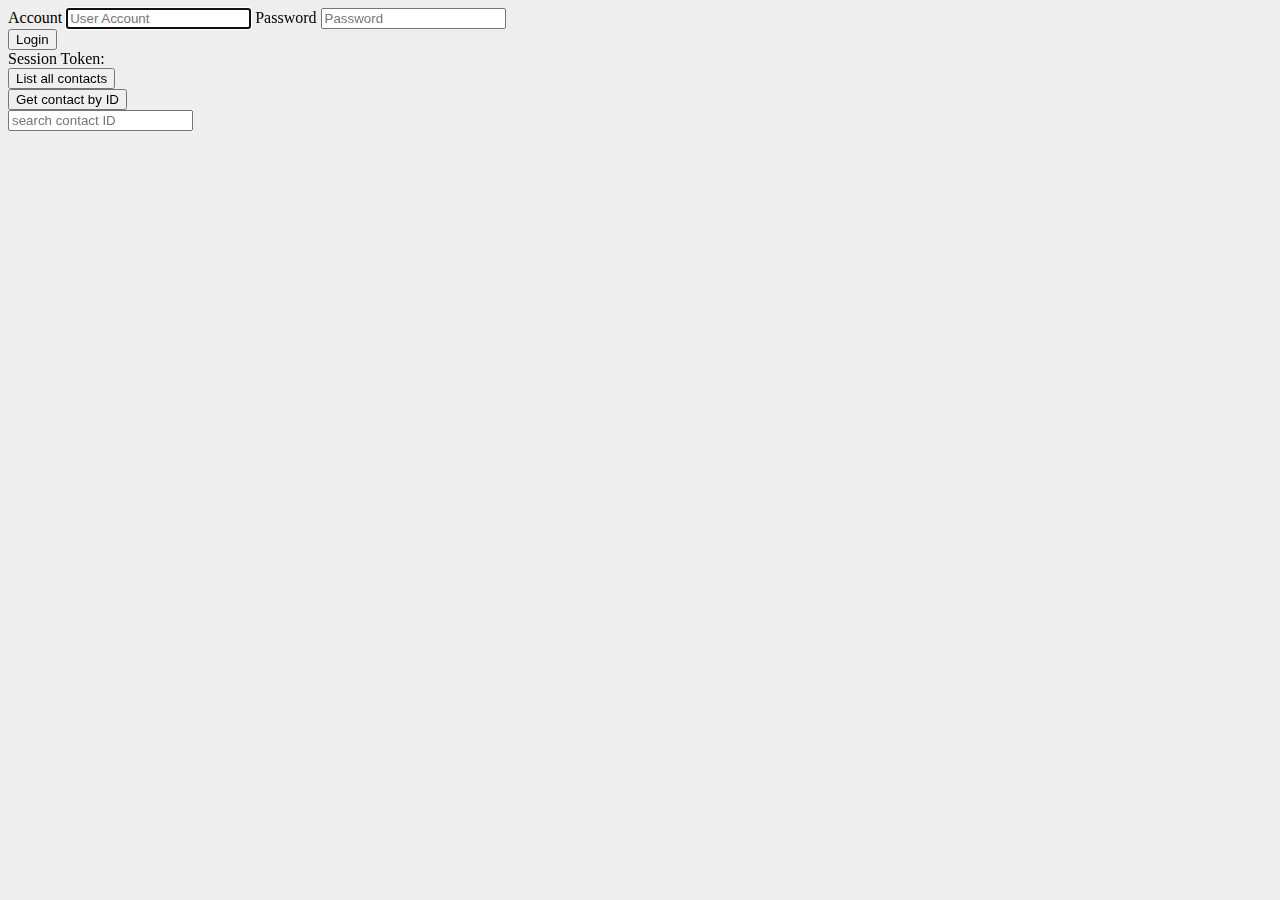
==== manager/apitest.html @ 23540a8c "Modify panel and rows" ====
<!doctype html>

<html lang="en">
<head>
	<meta charset="utf-8">

	<title>Baas Contacts Manager</title>
	<meta name="description" content="The Baas Contacts">
	<meta name="author" content="rc3">
		
	<meta name="viewport" content="width=device-width, initial-scale=1.0">

	<link type="image/x-icon" rel="shortcut icon" href="favicon.ico">
	<link type="image/x-icon" rel="icon" href="favicon.ico" />

	<link rel="stylesheet" href="../css/reset.css">
	<link rel="stylesheet" href="../css/bootstrap.css">
	<link rel="stylesheet" href="../css/bootstrap-theme.css">
	<link rel="stylesheet" href="../css/styles.css">
	<link rel="stylesheet" href="../css/styles-contacts.css">

	<script src="../js/libs/jquery-2.1.1.js"></script>
	<script>

		var sessionToken="";
		var baseURL=window.location.origin;

		$(document).ready(function(){
			registerButtonEvent();

		});

		function registerButtonEvent() {

			$("#login").click(function() {
				console.info("login button pressed...");

				var url=baseURL+"/api/login";

				console.info("url="+url);

				var data={
					username: $("#inputAccount").val(),
					password: $("#inputPassword").val()
				};

				 jQuery.ajax({
			        url:    url ,
					dataType: 'json',
					type: 'post',
					data: data,
			        success: function(result) {
	                	sessionToken=result.data['X-BB-SESSION'];
	                	console.info("sessionToken="+sessionToken);
	                	$("#sessionToken").removeClass("alert-warning");
	                	$("#sessionToken").addClass("alert-success");
	                	$("#sessionToken").html("Session Token: "+sessionToken);
	     			},
					error:function(jqXHR, ajaxOptions, thrownError){
						console.error("status="+jqXHR.status+"response="+jqXHR.responseText);
						var result=JSON.parse(jqXHR.responseText);
						var message=result.message;
						if(!message) {
							message="unknown";
						}

						$("#sessionToken").addClass("alert-warning");
						$("#sessionToken").html("Message: "+message);
					}
			    });

			});

			$("#contacts").click(function() {
				console.info("contacts button pressed...");

				var url=baseURL+"/api/contacts";

				 jQuery.ajax({
			        url:    url ,
					dataType: 'json',
					type: 'get',
					headers: { "X-BB-SESSION": sessionToken},
			        success: function(result) {

	                	var data=JSON.stringify(result, undefined, 2);
	                	$("#panel_body").removeClass("alert-warning");
	                	$("#panel_body").addClass("alert-success");
	                	$("#gird_data").html(data);
	                	
	     			},
					error:function(jqXHR, ajaxOptions, thrownError){
						console.error("status="+jqXHR.status+"response="+jqXHR.responseText);
						var errorMsg=JSON.stringify(JSON.parse(jqXHR.responseText), undefined, 2);
						$("#panel_body").addClass("alert-warning");
						$("#gird_data").html(errorMsg);
					}
			    });

			});

			$("#contact_by_id").click(function() {
				console.info("contact_by_id button pressed...");

				var contactId=$("#search_id").val();
				console.info("contactId="+contactId);
				var url=baseURL+"/api/contacts/"+contactId;

				 jQuery.ajax({
			        url:    url ,
					dataType: 'json',
					type: 'get',
					headers: { "X-BB-SESSION": sessionToken},
			        success: function(result) {

	                	var data=JSON.stringify(result, undefined, 2);
	                	$("#panel_body").removeClass("alert-warning");
	                	$("#panel_body").addClass("alert-success");
	                	$("#gird_data").html(data);
	                	
	     			},
					error:function(jqXHR, ajaxOptions, thrownError){
						console.error("status="+jqXHR.status+"response="+jqXHR.responseText);
						var errorMsg=JSON.stringify(JSON.parse(jqXHR.responseText), undefined, 2);
						$("#panel_body").addClass("alert-warning");
						$("#gird_data").html(errorMsg);

					}
			    });

			});
		}
	</script>
		
</head>

<body>

	<div class="container">
		<div class="panel">

			<div class="row ">
				<div class="col-md-3">

					<label for="inputAccount" class="sr-only">Account</label>
					<input type="text" id="inputAccount" class="form-control" placeholder="User Account" required autofocus>
					<label for="inputPassword" class="sr-only">Password</label>
					<input type="password" id="inputPassword" class="form-control" placeholder="Password" required>
				</div>
				<div class="col-md-9">
					<button type="button" class="btn btn-primary" id="login">Login</button>
				</div>				
			</div>

			<div class="row ">
				<div class="col-md-12">
				<div class="panel" id="sessionToken">
					Session Token:
				</div>
				</div>
			</div>

			<div class="row ">
				<div class="col-md-2">
					<button type="button" class="btn btn-primary" id="contacts">List all contacts</button>
				</div>
				<div class="col-md-2">
					<button type="button" class="btn btn-primary" id="contact_by_id">Get contact by ID</button>
				</div>
				<div class="col-md-8">
					<input id="search_id" type="text" class="form-control" placeholder="search contact ID" />
				</div>
			</div>
		
		</div>


		<div class="panel panel-primary">
			<div class="panel-body" id="panel_body" style="min-height: 10px; max-height: 480px; overflow: auto;">
				<pre class="panel" id="gird_data"></pre>
			</div>
		</div>

	</div>
</body>
</html>
---- css/styles.css ----
/* 
	styles on main screen
*/

body {
	background-color: #eee;
}

.todo {
	display: none;
}

#app-contacts, #app {
	background-color: #fff;
}

#app .nav > li > a {
	padding: 5px 9px;
}

.off {
	display: none;
}

.form-user {
	max-width: 350px;
	padding: 15px;
	margin: 0 auto;
}

.form-user {
	max-width: 350px;
	padding: 15px;
	margin: 0 auto;
}

.form-user button{
	margin-top: 5px;
}

#signup-form input{
	margin: 1px 0 8px 0;
}

#reset-password-account{
	width: 120px;
	text-align: center;
}

.head-operations {
	height: 60px;
	padding-top: 10px;
}

.advance-operations {
	height: 10px;
}

.main-screen {
	min-height: 500px;
}

#search-contacts-text {
	width: 150px;
}

#search-text {
	width: 300px;
}

#account-panel {
	float: right;
	padding-right: 0;
	text-align: right;
}

#p-c-add {
	display: none;
}

#message-sm {
	top: 1em;
	left: 50%;
	overflow: hidden;
	position: fixed;
	opacity: 0.8;
	z-index: 1050;
	background-color: YELLOW;
	transform: translate(-50%, -50%);
	padding: 0.5em 1em;
}

#profile-face-thumb {
    background-color: white;
    width: 160px;
    height: 160px;
}

.float-status {
    position: absolute;
    top: 125px;
    height: 35px;
    width: 160px;
}

#upload-face-img {
    height: 35px;
    width: 160px;
    cursor: pointer;
}

#upload-face-img *{
    cursor: pointer;
}

#upload-face-img input {
    opacity: 0;
    width: 160px;
    height: 35px;
    position: absolute;
    left: 0;
    bottom: 0;
}

#upload-face-img .glyphicon-upload {
    font-size: 22px;
    padding: 5px;
    opacity: 0.5;
}

.float-buttom {
    font-size: 15px;
    position: relative;
    top: -32px;
    height: 35px;
    width: 160px;
    background: black;
    opacity: 0.0;
    color: white;
    padding: 6px 0 0 34px;
}

.list-users-right {
    float:right;
}
---- css/styles-contacts.css ----
/* 
	styles on the contacts
*/

.contact-form-label {
	width: 170px;
	text-align: right;
	padding: 5px;
}

.contact-header {
	margin-top: 1em;
	text-align: center;
}

.contacts-search {
	display: inline-block;
	float: right;
}

#contact-filter {
	margin-top: 0;
}

#contacts-panel {
	height: 700px;
	overflow-y: scroll;
	padding: 0 16px 0 16px;
}

#contacts-list div[class^=col-] {
	text-overflow: ellipsis;
	overflow: hidden;
	white-space: nowrap;
	cursor: pointer;
}
#contacts-list .row:hover {
	background-color: White;
}

#contacts-panel [class^=col-] {
	padding: 10px 0 10px 0;
	border: 1px solid #ddd;
	border: 1px solid rgba(86,61,124,.2);
}

.delete-contact{
	padding: 10px;
	position: absolute;
}
.delete-contact:hover {
	color: Red;
}
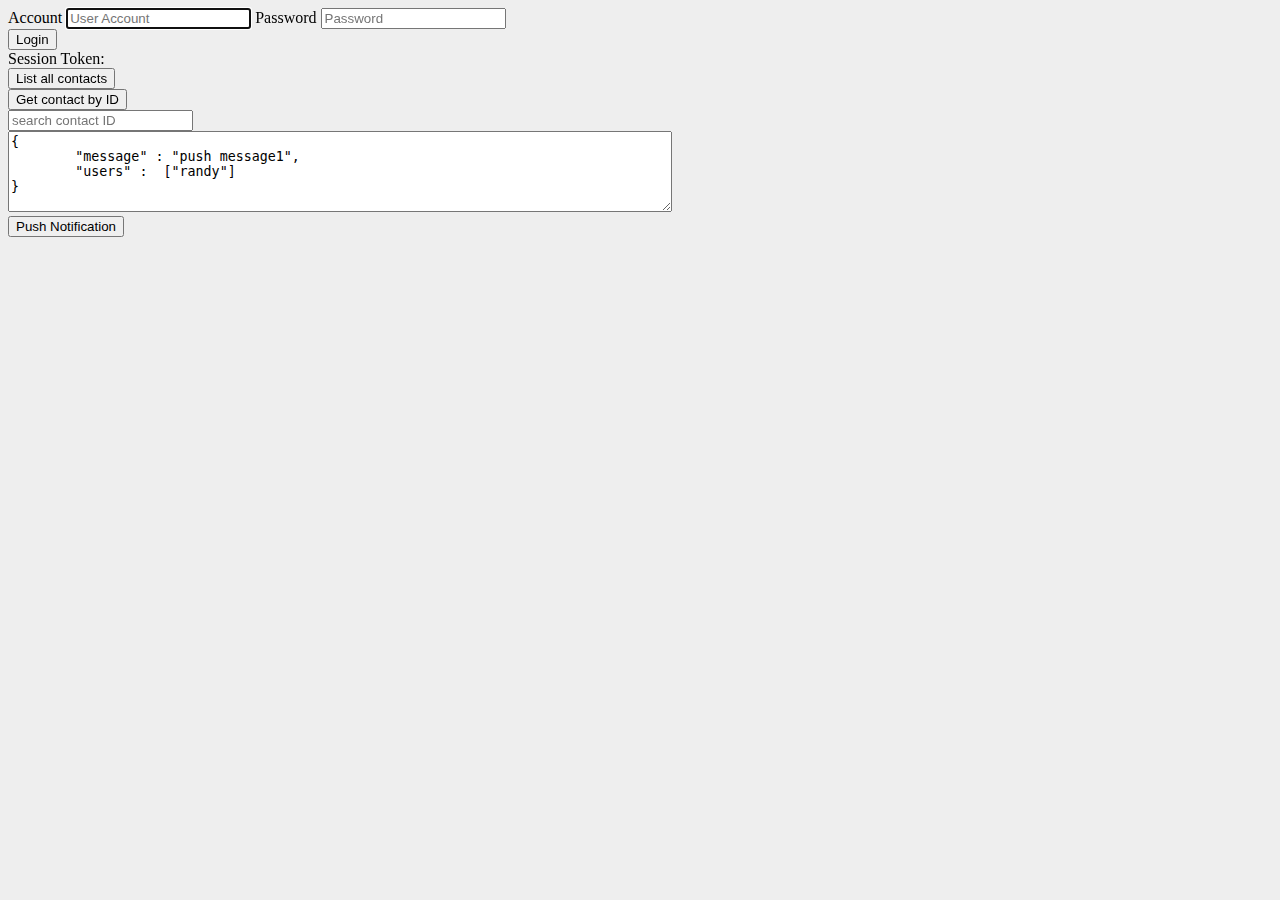
==== commit c56503fe: "Add push notification button" ====
--- a/manager/apitest.html
+++ b/manager/apitest.html
@@ -4,7 +4,7 @@
 <head>
 	<meta charset="utf-8">
 
-	<title>Baas Contacts Manager</title>
+	<title>API Test</title>
 	<meta name="description" content="The Baas Contacts">
 	<meta name="author" content="rc3">
 		
@@ -27,8 +27,38 @@
 
 		$(document).ready(function(){
 			registerButtonEvent();
+			
+			console.info("ready..");
+			
+			if ('safari' in window && 'pushNotification' in window.safari) {
+				var permissionData = window.safari.pushNotification.permission('localhost');
+				console.info("permissionData="+permissionData);
+				checkRemotePermission(permissionData);
+			}
 
 		});
+		
+		var checkRemotePermission = function (permissionData) {
+		
+			console.info("permissionData.permission="+permissionData.permission);
+		
+			if (permissionData.permission === 'default') {
+				// This is a new web service URL and its validity is unknown.
+				window.safari.pushNotification.requestPermission(
+					'http://localhost:3000/manager/apitest.html', // The web service URL.
+					'rc3.msi.com',     // The Website Push ID.
+					{}, // Data that you choose to send to your server to help you identify the user.
+					checkRemotePermission         // The callback function.
+				);
+			}
+			else if (permissionData.permission === 'denied') {
+				// The user said no.
+			}
+			else if (permissionData.permission === 'granted') {
+				// The web service URL is a valid push provider, and the user said yes.
+				// permissionData.deviceToken is now available to use.
+			}
+		};
 
 		function registerButtonEvent() {
 
@@ -129,6 +159,44 @@
 			    });
 
 			});
+			
+			
+			$("#push_notification").click(function() {
+				console.info("push_notification button pressed...");
+
+				var pushMessage=$("#push_message").val();
+				console.info("pushMessage="+pushMessage);
+				
+				var data=JSON.parse(pushMessage);
+				
+				var url="http://172.16.127.52:9000/push/message";
+
+				 jQuery.ajax({
+			        url:    url ,
+					dataType: 'json',
+			        contentType: 'application/json',
+					type: 'post',
+					data: JSON.stringify(data),
+					headers: { "X-BB-SESSION": sessionToken},
+			        success: function(result) {
+
+	                	var data=JSON.stringify(result, undefined, 2);
+	                	$("#panel_body").removeClass("alert-warning");
+	                	$("#panel_body").addClass("alert-success");
+	                	$("#gird_data").html(data);
+	                	
+	     			},
+					error:function(jqXHR, ajaxOptions, thrownError){
+						console.error("status="+jqXHR.status+"response="+jqXHR.responseText);
+						var errorMsg=JSON.stringify(JSON.parse(jqXHR.responseText), undefined, 2);
+						$("#panel_body").addClass("alert-warning");
+						$("#gird_data").html(errorMsg);
+
+					}
+			    });
+
+			});
+			
 		}
 	</script>
 		
@@ -173,7 +241,22 @@
 			</div>
 		
 		</div>
-
+		
+		<div class="panel">
+			<div class="row ">
+				<div class="col-md-8">
+					<textarea id="push_message" cols="80" rows="5">
+{
+	"message" : "push message1",
+	"users" :  ["randy"]
+}
+					</textarea>
+				</div>
+				<div class="col-md-4">
+					<button type="button" class="btn btn-primary" id="push_notification">Push Notification</button>
+				</div>
+			</div>
+		</div>
 
 		<div class="panel panel-primary">
 			<div class="panel-body" id="panel_body" style="min-height: 10px; max-height: 480px; overflow: auto;">
--- a/css/styles.css
+++ b/css/styles.css
@@ -20,6 +20,10 @@
 
 .off {
 	display: none;
+}
+
+div.left{
+	float: left;
 }
 
 .form-user {
@@ -142,4 +146,14 @@
 
 .list-users-right {
     float:right;
+}
+
+#account-name {
+    max-width: 100px;
+    word-wrap: break-word;
+    display: block;
+}
+
+#assets-form {
+
 }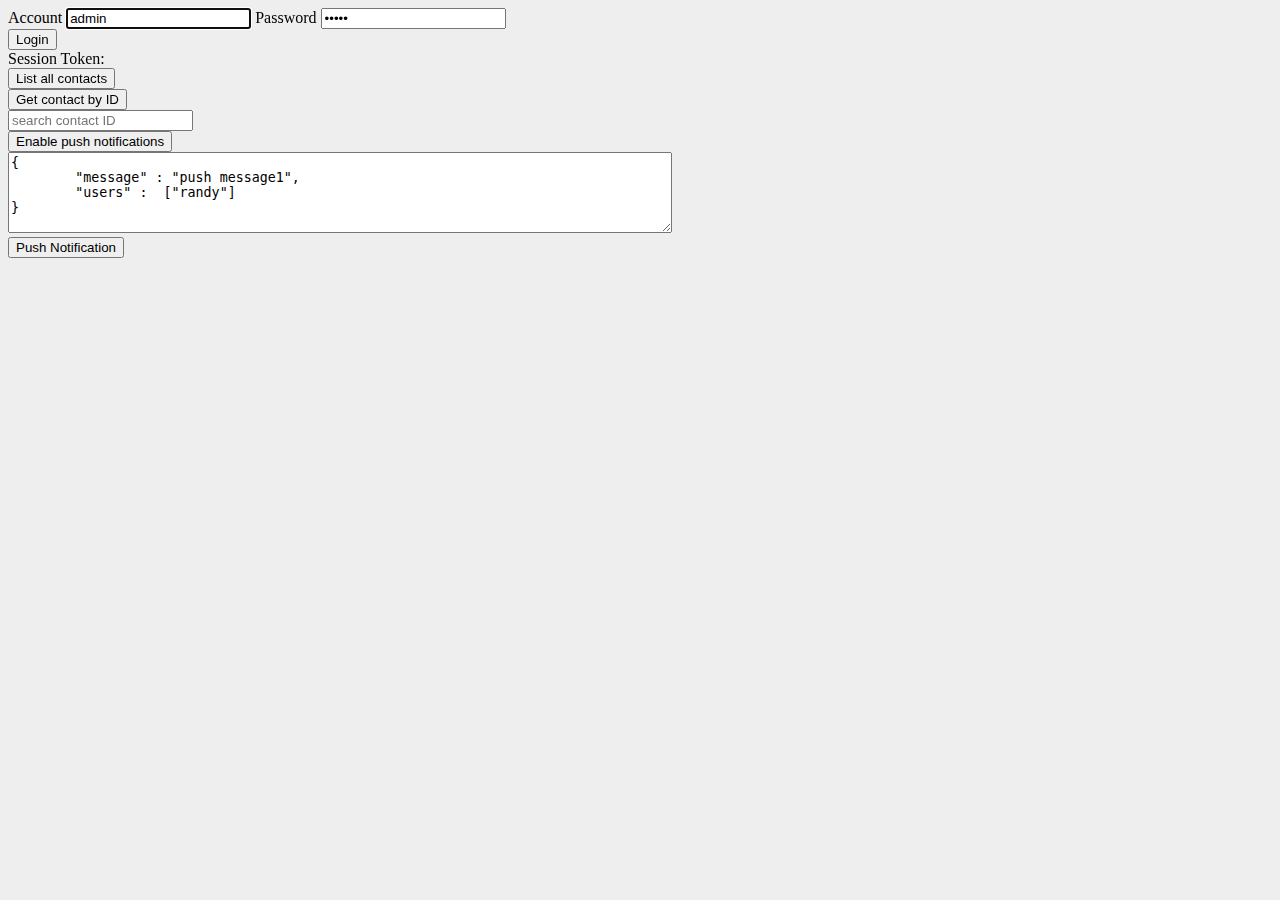
==== commit 3c764615: "Push notification message update" ====
--- a/manager/apitest.html
+++ b/manager/apitest.html
@@ -169,7 +169,8 @@
 				
 				var data=JSON.parse(pushMessage);
 				
-				var url="http://172.16.127.52:9000/push/message";
+				//var url="http://172.16.127.52:9000/push/message";
+				var url="http://localhost:9000/push/message";
 
 				 jQuery.ajax({
 			        url:    url ,
@@ -197,6 +198,37 @@
 
 			});
 			
+			$("#enable_push").click(function() {
+				console.info("enable_push button pressed...");
+				
+				//var url="http://172.16.127.52:9000/push/message";
+				//var url="http://localhost:9000/push/enable/android/APA91bHQhhQhW2cq3Spi4ihCccS6ANgc9ETM5s9cwig668RVuUf0CDgNK38L5_kZOvc0UwnPd33FTnGT9wwo2YJPZq0Cl4q9j9eGR5m8O00I7lfBPTUdiTuAXMjuAYWu6Z5oiw11HI-JjTuAyfshdId7HWSVIhAVKsTsG8--y7AEqxgRsoMYRAo";
+				var url="http://localhost:9000/push/enable/android/123";
+
+
+				 jQuery.ajax({
+			        url:    url ,
+					type: 'put',
+					headers: { "X-BB-SESSION": sessionToken},
+			        success: function(result) {
+
+	                	var data=JSON.stringify(result, undefined, 2);
+	                	$("#panel_body").removeClass("alert-warning");
+	                	$("#panel_body").addClass("alert-success");
+	                	$("#gird_data").html(data);
+	                	
+	     			},
+					error:function(jqXHR, ajaxOptions, thrownError){
+						console.error("status="+jqXHR.status+"response="+jqXHR.responseText);
+						var errorMsg=JSON.stringify(JSON.parse(jqXHR.responseText), undefined, 2);
+						$("#panel_body").addClass("alert-warning");
+						$("#gird_data").html(errorMsg);
+
+					}
+			    });
+
+			});
+			
 		}
 	</script>
 		
@@ -211,9 +243,9 @@
 				<div class="col-md-3">
 
 					<label for="inputAccount" class="sr-only">Account</label>
-					<input type="text" id="inputAccount" class="form-control" placeholder="User Account" required autofocus>
+					<input type="text" id="inputAccount" class="form-control" value="admin" placeholder="User Account" required autofocus>
 					<label for="inputPassword" class="sr-only">Password</label>
-					<input type="password" id="inputPassword" class="form-control" placeholder="Password" required>
+					<input type="password" id="inputPassword" class="form-control" value="admin" placeholder="Password" required>
 				</div>
 				<div class="col-md-9">
 					<button type="button" class="btn btn-primary" id="login">Login</button>
@@ -244,6 +276,9 @@
 		
 		<div class="panel">
 			<div class="row ">
+				<div class="col-md-8">
+					<button type="button" class="btn btn-primary" id="enable_push">Enable push notifications</button>
+				</div>
 				<div class="col-md-8">
 					<textarea id="push_message" cols="80" rows="5">
 {
--- a/css/styles.css
+++ b/css/styles.css
@@ -24,6 +24,12 @@
 
 div.left{
 	float: left;
+}
+div.right{
+	float: right;
+}
+div.clear{
+	clear: both;
 }
 
 .form-user {
@@ -156,4 +162,12 @@
 
 #assets-form {
 
+}
+
+#posts-list {
+	width: 800px;
+}
+
+#posts-list li {
+	margin: 1em;
 }